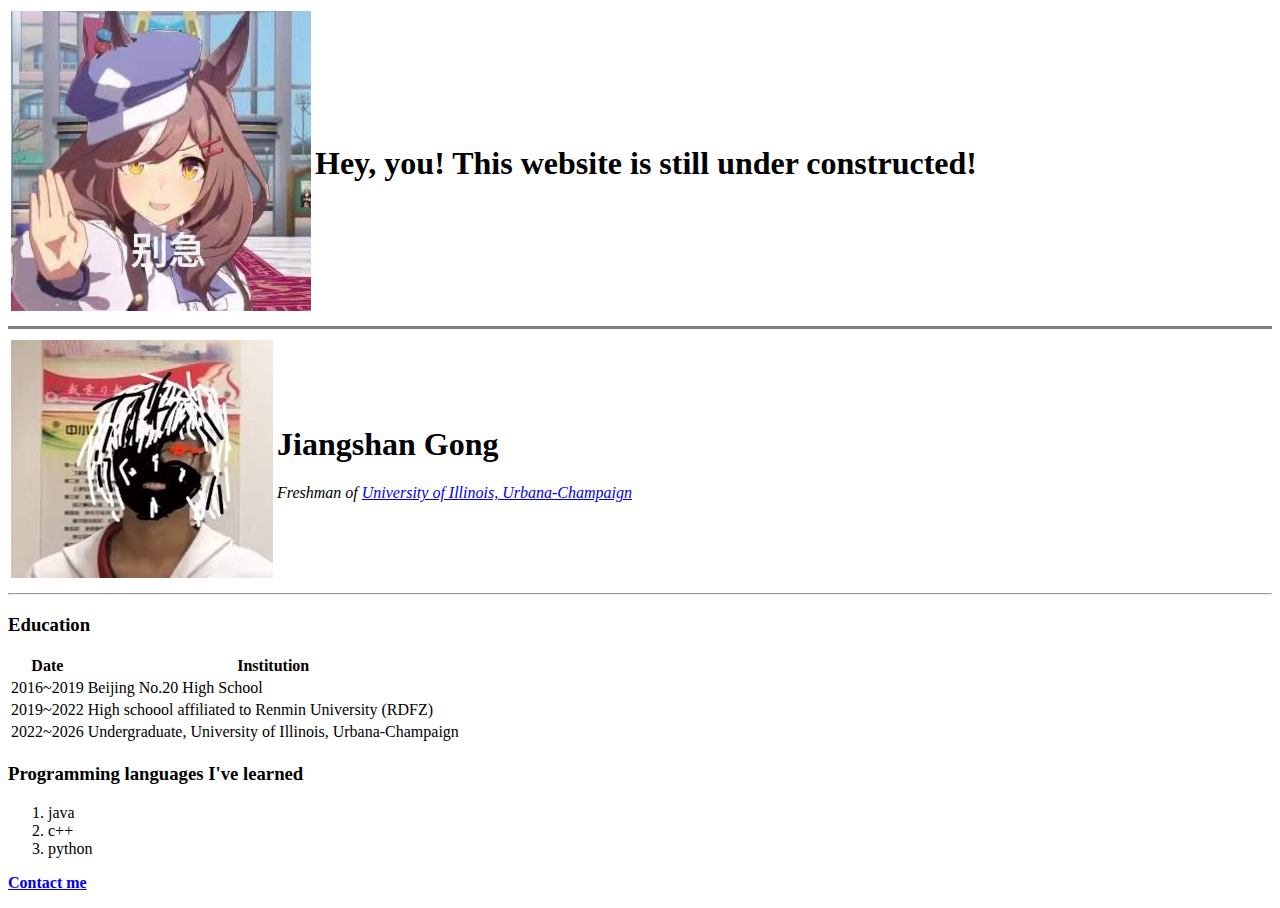
==== index.html @ 68503271 "First step, a huge step (not really)" ====
<!DOCTYPE html>
<html lang="en">
<head>
    <meta charset="UTF-8">
    <meta http-equiv="X-UA-Compatible" content="IE=edge">
    <meta name="viewport" content="width=device-width, initial-scale=1.0">
    <title> Jiangshan's Personal Websit</title>
</head>
<body>
    <table>
        <tbody>
            <tr>
                <td><img src="img/no_haste.jpg" alt="诗歌剧可爱捏"></td>
                <td>
                    <h1>Hey, you! This website is still under constructed!</h1>
                </td>
            </tr>
        </tbody>
    </table>
    <hr size="3" noshade>
    <table>
        <tbody>
            <tr>
                <td><img src="img/itamiyokanzhiro.jpg" alt="my profile pic"></td>
                <td>
                    <h1>Jiangshan Gong</h1>
                    <p><em>Freshman of <a href="https://illinois.edu/">University of Illinois, Urbana-Champaign</a></em></p>
                </td>
            </tr>
        </tbody>
    </table>
    
    <hr>
    <h3>Education</h3>
    
    <table class="table table-hover">
        <thead>
            <tr>
                <th>Date</th>
                <th>Institution</th>
            </tr>
        </thead>
        <tbody>
            <tr>
                <td>2016~2019</td>
                <td>Beijing No.20 High School</td>
            </tr>
            <tr>
                <td>2019~2022</td>
                <td>High schoool affiliated to Renmin University (RDFZ)</td>
            </tr>
            <tr>
                <td>2022~2026</td>
                <td>Undergraduate, University of Illinois, Urbana-Champaign</td>
            </tr>
        </tbody>
    </table> 
     
    <h3>Programming languages I've learned</h3>
    <ol>
        <li>java</li>
        <li>c++</li>
        <li>python</li>
    </ol>
    <p><strong><a href="contact.html">Contact me</a></strong></p>
</body>
</html>
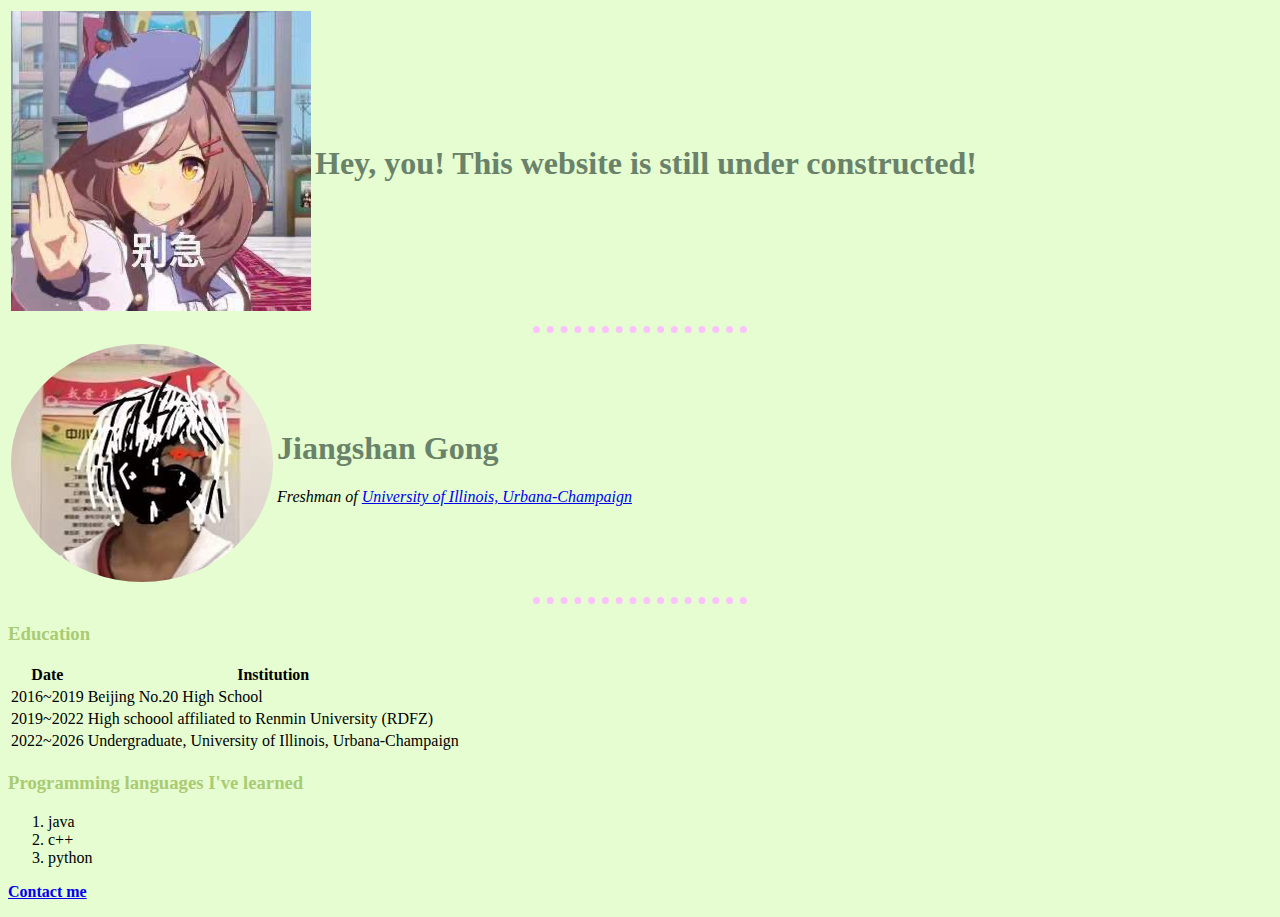
==== commit caef1a31: "added css styles'" ====
--- a/index.html
+++ b/index.html
@@ -4,7 +4,8 @@
     <meta charset="UTF-8">
     <meta http-equiv="X-UA-Compatible" content="IE=edge">
     <meta name="viewport" content="width=device-width, initial-scale=1.0">
-    <title> Jiangshan's Personal Websit</title>
+    <title> Jiangshan's Personal Website</title>
+    <link rel="stylesheet" href="css/styles.css">
 </head>
 <body>
     <table>
@@ -17,11 +18,11 @@
             </tr>
         </tbody>
     </table>
-    <hr size="3" noshade>
+    <hr>
     <table>
         <tbody>
             <tr>
-                <td><img src="img/itamiyokanzhiro.jpg" alt="my profile pic"></td>
+                <td><img src="img/itamiyokanzhiro.jpg" alt="my profile pic" id="me"></td>
                 <td>
                     <h1>Jiangshan Gong</h1>
                     <p><em>Freshman of <a href="https://illinois.edu/">University of Illinois, Urbana-Champaign</a></em></p>
--- a/css/styles.css
+++ b/css/styles.css
@@ -0,0 +1,27 @@
+hr {
+    border-color: #FCC2FC;
+    border-style: none;
+    border-top-style: dotted;
+    border-width: 7px;
+    width: 17%;
+}
+/********** TAG SELECTORS **********/
+body {
+    background-color:  #E5FDD1
+}
+
+h1 {
+    color: #698269;
+}
+
+h3 {
+    color: #AACB73;
+}
+/********** CLASS SELECTORS **********/
+.contact_info {
+    font-size: large;
+}
+/********** ID SELECTORS **********/
+#me {
+    border-radius: 100%;
+}
